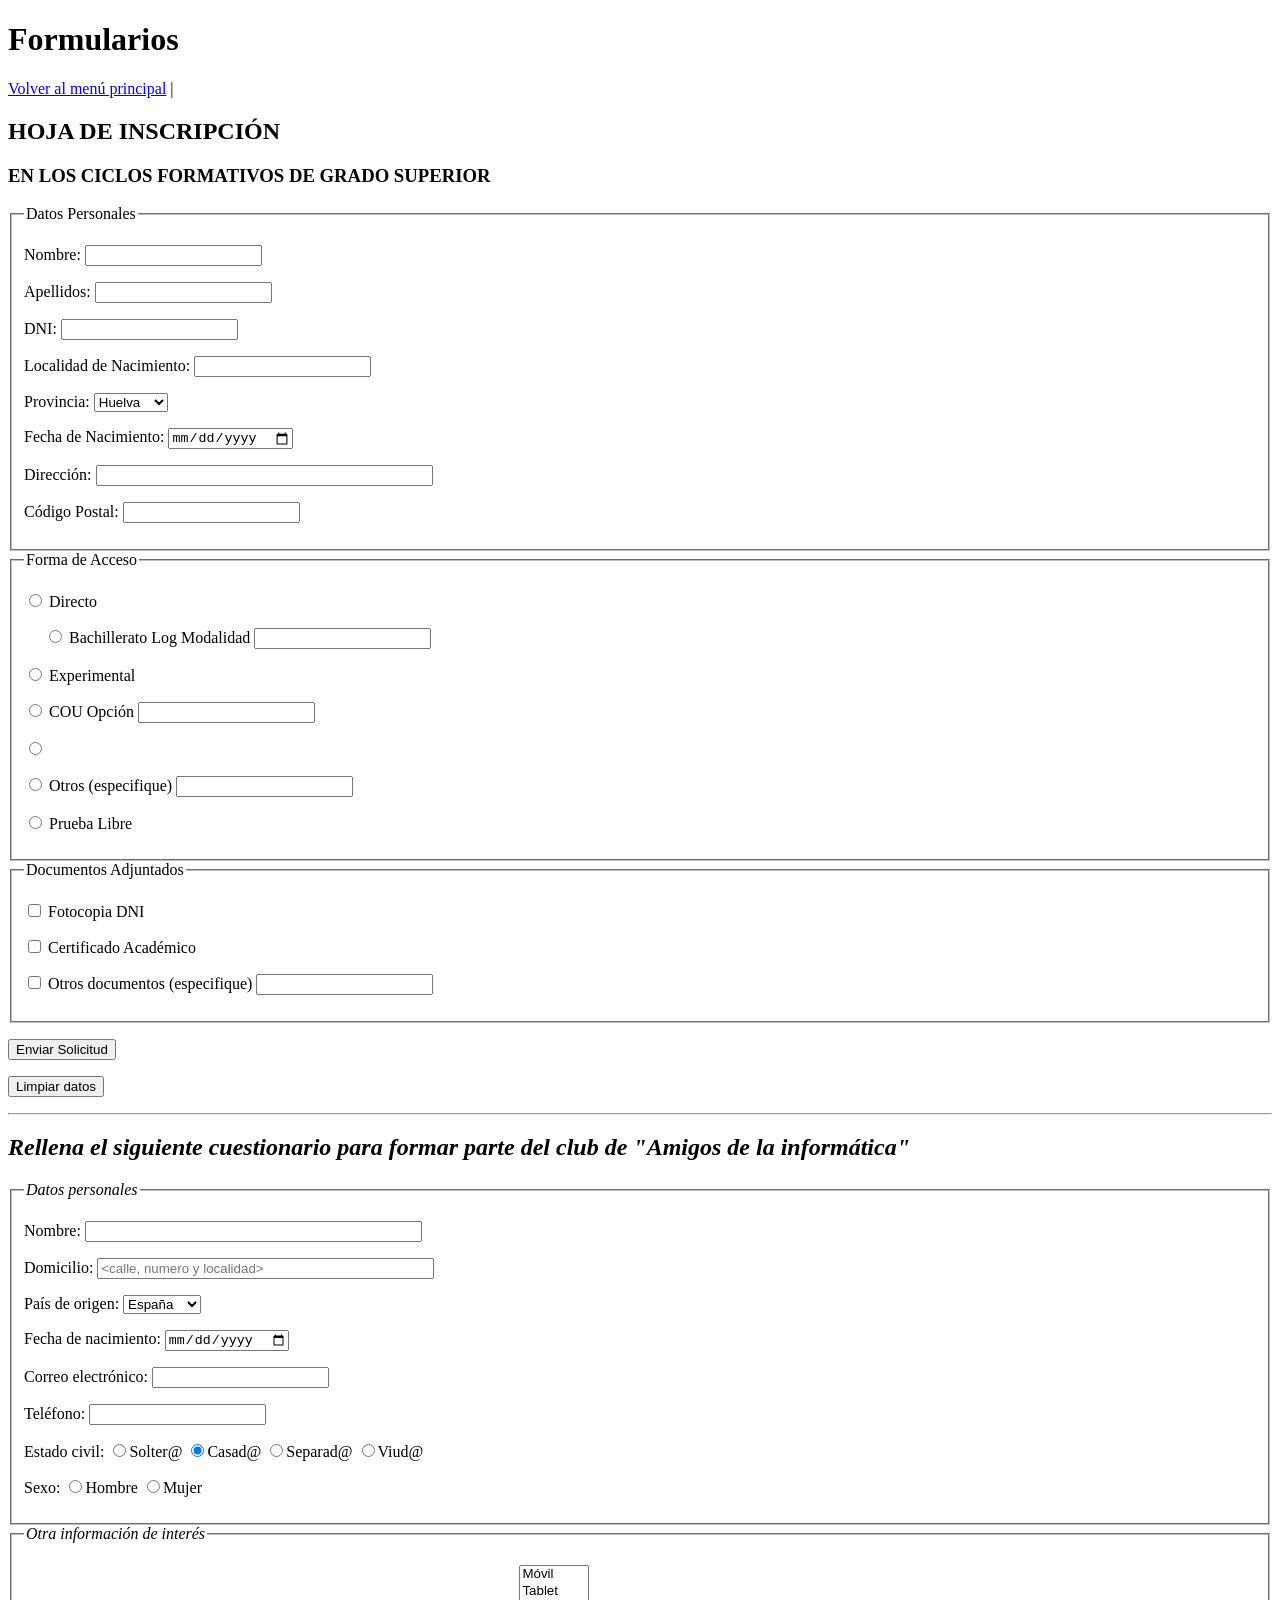
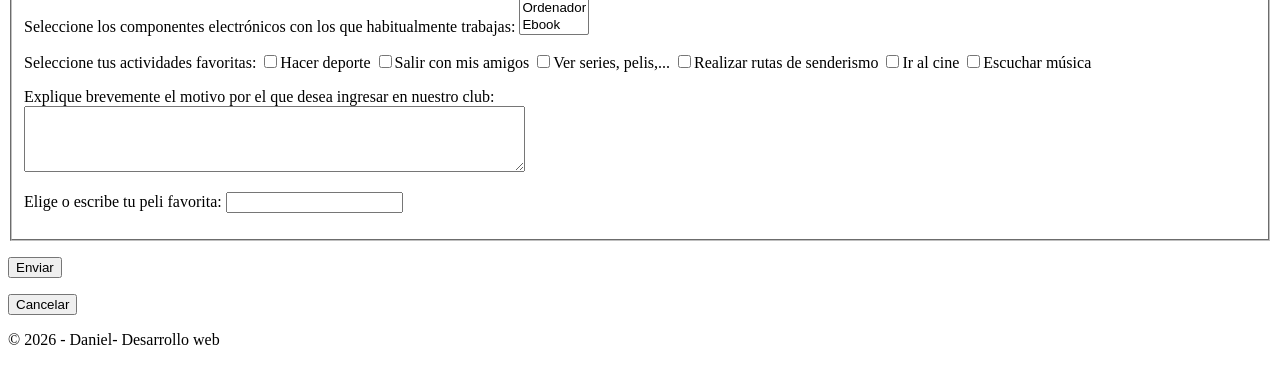
==== formularios/formulario.html @ 691739c2 "nuevo" ====
<!DOCTYPE html>
<html lang="es">
<head>
    <meta charset="UTF-8">
    <meta name="author" content="Daniel">
    <meta name="description" content="Formularios de inscripción en ciclos formativos y cuestionario del club de Amigos de la informática">
    <meta name="keywords" content="formularios, inscripción, ciclos formativos, club, informática">
    <title>Formularios</title>
</head>
<body>
    <header>
        <h1>Formularios</h1>
    </header>

    <nav>
        <a href="../index.html">Volver al menú principal</a> |
        
    </nav>

    <main>

       
        <section id="inscripcion">
            <h2>HOJA DE INSCRIPCIÓN</h2>
            <h3>EN LOS CICLOS FORMATIVOS DE GRADO SUPERIOR</h3>

            <form action="#" method="post">

                <fieldset>
                    <legend>Datos Personales</legend>
                    <p>
                        <label for="nombre">Nombre:</label>
                        <input type="text" id="nombre" name="nombre" required>
                    </p>
                    <p>
                        <label for="apellidos">Apellidos:</label>
                        <input type="text" id="apellidos" name="apellidos" required>
                    </p>
                    <p>
                        <label for="dni">DNI:</label>
                        <input type="text" id="dni" name="dni" maxlength="9" required>
                    </p>
                    <p>
                        <label for="localidad">Localidad de Nacimiento:</label>
                        <input type="text" id="localidad" name="localidad">
                    </p>
                    <p>
                        <label for="provincia">Provincia:</label>
                        <select id="provincia" name="provincia">
                            <option>Huelva</option>
                            <option>Sevilla</option>
                            <option>Cádiz</option>
                            <option>Córdoba</option>
                            <option>Málaga</option>
                            <option>Granada</option>
                            <option>Almería</option>
                            <option>Jaén</option>
                        </select>
                    </p>
                    <p>
                        <label for="fnac">Fecha de Nacimiento:</label>
                        <input type="date" id="fnac" name="fnac">
                    </p>
                    <p>
                        <label for="direccion">Dirección:</label>
                        <input type="text" id="direccion" name="direccion" size="40">
                    </p>
                    <p>
                        <label for="cp">Código Postal:</label>
                        <input type="text" id="cp" name="cp" maxlength="5">
                    </p>
                </fieldset>

                <fieldset>
                    <legend>Forma de Acceso</legend>
                    <p>
                        <input type="radio" id="directo" name="acceso" value="directo">
                        <label for="directo">Directo</label>
                    </p>
                    <p>
                        &nbsp;&nbsp;&nbsp;&nbsp;
                        <input type="radio" id="bach" name="directo" value="bachillerato">
                        <label for="bach">Bachillerato Log Modalidad</label>
                        <input type="text" name="bach_modalidad">
                    </p>
                    <p>
                        
                        <input type="radio" id="exp" name="directo" value="experimental">
                        <label for="exp">Experimental</label>
                    </p>
                    <p>
                        
                        <input type="radio" id="cou" name="directo" value="cou">
                        <label for="cou">COU Opción</label>
                        <input type="text" name="cou_opcion">
                    </p>
                    <p>
                       
                        <input type="radio" id="fp2" name="directo" value="fp2">
                    </p>
                    <p>
                        
                        <input type="radio" id="otros_acc" name="directo" value="otros">
                        <label for="otros_acc">Otros (especifique)</label>
                        <input type="text" name="otros_acceso">
                    </p>
                    <p>
                        <input type="radio" id="libre" name="acceso" value="prueba_libre">
                        <label for="libre">Prueba Libre</label>
                    </p>
                </fieldset>

                <fieldset>
                    <legend>Documentos Adjuntados</legend>
                    <p>
                        <input type="checkbox" id="dni_doc" name="docs" value="dni">
                        <label for="dni_doc">Fotocopia DNI</label>
                    </p>
                    <p>
                        <input type="checkbox" id="cert" name="docs" value="certificado">
                        <label for="cert">Certificado Académico</label>
                    </p>
                    <p>
                        <input type="checkbox" id="otros_doc" name="docs" value="otros">
                        <label for="otros_doc">Otros documentos (especifique)</label>
                        <input type="text" name="otros_documentos">
                    </p>
                </fieldset>

                <p>
                    <button type="submit">Enviar Solicitud</button>
                </p>
                <p>
                    <button type="reset">Limpiar datos</button>
                </p>
            </form>
        </section>

        <hr>

        <section id="club">
            <h2><em>Rellena el siguiente cuestionario para formar parte del club de "Amigos de la informática"</em></h2>

            <form action="#" method="post">

                <fieldset>
                    <legend><em>Datos personales</em></legend>
                    <p>
                        <label for="c_nombre">Nombre:</label>
                        <input type="text" id="c_nombre" name="c_nombre" size="40" required>
                    </p>
                    <p>
                        <label for="c_domicilio">Domicilio:</label>
                        <input type="text" id="c_domicilio" name="c_domicilio" size="40" placeholder="<calle, numero y localidad>">
                    </p>
                    <p>
                        <label for="c_pais">País de origen:</label>
                        <select id="c_pais" name="c_pais">
                            <option>España</option>
                            <option>Portugal</option>
                            <option>Francia</option>
                            <option>Italia</option>
                            <option>Alemania</option>
                            <option>Otro</option>
                        </select>
                    </p>
                    <p>
                        <label for="c_fnac">Fecha de nacimiento:</label>
                        <input type="date" id="c_fnac" name="c_fnac">
                    </p>
                    <p>
                        <label for="c_email">Correo electrónico:</label>
                        <input type="email" id="c_email" name="c_email">
                    </p>
                    <p>
                        <label for="c_tel">Teléfono:</label>
                        <input type="tel" id="c_tel" name="c_tel">
                    </p>
                    <p>
                        Estado civil:
                        <input type="radio" id="ec1" name="estado_civil" value="soltero"><label for="ec1">Solter@</label>
                        <input type="radio" id="ec2" name="estado_civil" value="casado" checked><label for="ec2">Casad@</label>
                        <input type="radio" id="ec3" name="estado_civil" value="separado"><label for="ec3">Separad@</label>
                        <input type="radio" id="ec4" name="estado_civil" value="viudo"><label for="ec4">Viud@</label>
                    </p>
                    <p>
                        Sexo:
                        <input type="radio" id="sx1" name="sexo" value="hombre"><label for="sx1">Hombre</label>
                        <input type="radio" id="sx2" name="sexo" value="mujer"><label for="sx2">Mujer</label>
                    </p>
                </fieldset>

                <fieldset>
                    <legend><em>Otra información de interés</em></legend>

                    <p>
                        <label for="componentes">Seleccione los componentes electrónicos con los que habitualmente trabajas:</label>
                        <select id="componentes" name="componentes" multiple size="4">
                            <option>Móvil</option>
                            <option>Tablet</option>
                            <option>Ordenador</option>
                            <option>Ebook</option>
                        </select>
                    </p>

                    <p>
                        Seleccione tus actividades favoritas:
                        <input type="checkbox" id="a1" name="actividades" value="deporte"><label for="a1">Hacer deporte</label>
                        <input type="checkbox" id="a2" name="actividades" value="amigos"><label for="a2">Salir con mis amigos</label>
                        <input type="checkbox" id="a3" name="actividades" value="series"><label for="a3">Ver series, pelis,...</label>
                        <input type="checkbox" id="a4" name="actividades" value="senderismo"><label for="a4">Realizar rutas de senderismo</label>
                        <input type="checkbox" id="a5" name="actividades" value="cine"><label for="a5">Ir al cine</label>
                        <input type="checkbox" id="a6" name="actividades" value="musica"><label for="a6">Escuchar música</label>
                    </p>

                    <p>
                        <label for="motivo">Explique brevemente el motivo por el que desea ingresar en nuestro club:</label><br>
                        <textarea id="motivo" name="motivo" rows="4" cols="60"></textarea>
                    </p>

                    <p>
                        <label for="peli">Elige o escribe tu peli favorita:</label>
                        <input type="text" id="peli" name="peli" list="listaPelis">
                        <datalist id="listaPelis">
                            <option value="El Padrino">
                            <option value="Matrix">
                            <option value="Titanic">
                            <option value="El Señor de los Anillos">
                            <option value="Regreso al Futuro">
                        </datalist>
                    </p>
                </fieldset>

                <p>
                    <button type="submit">Enviar</button>
                </p>
                <p>
                    <button type="reset">Cancelar</button>
                </p>
            </form>
        </section>

    </main>

    <footer>
        <p>&copy; 2026 - Daniel- Desarrollo web</p>
    </footer>
</body>
</html>
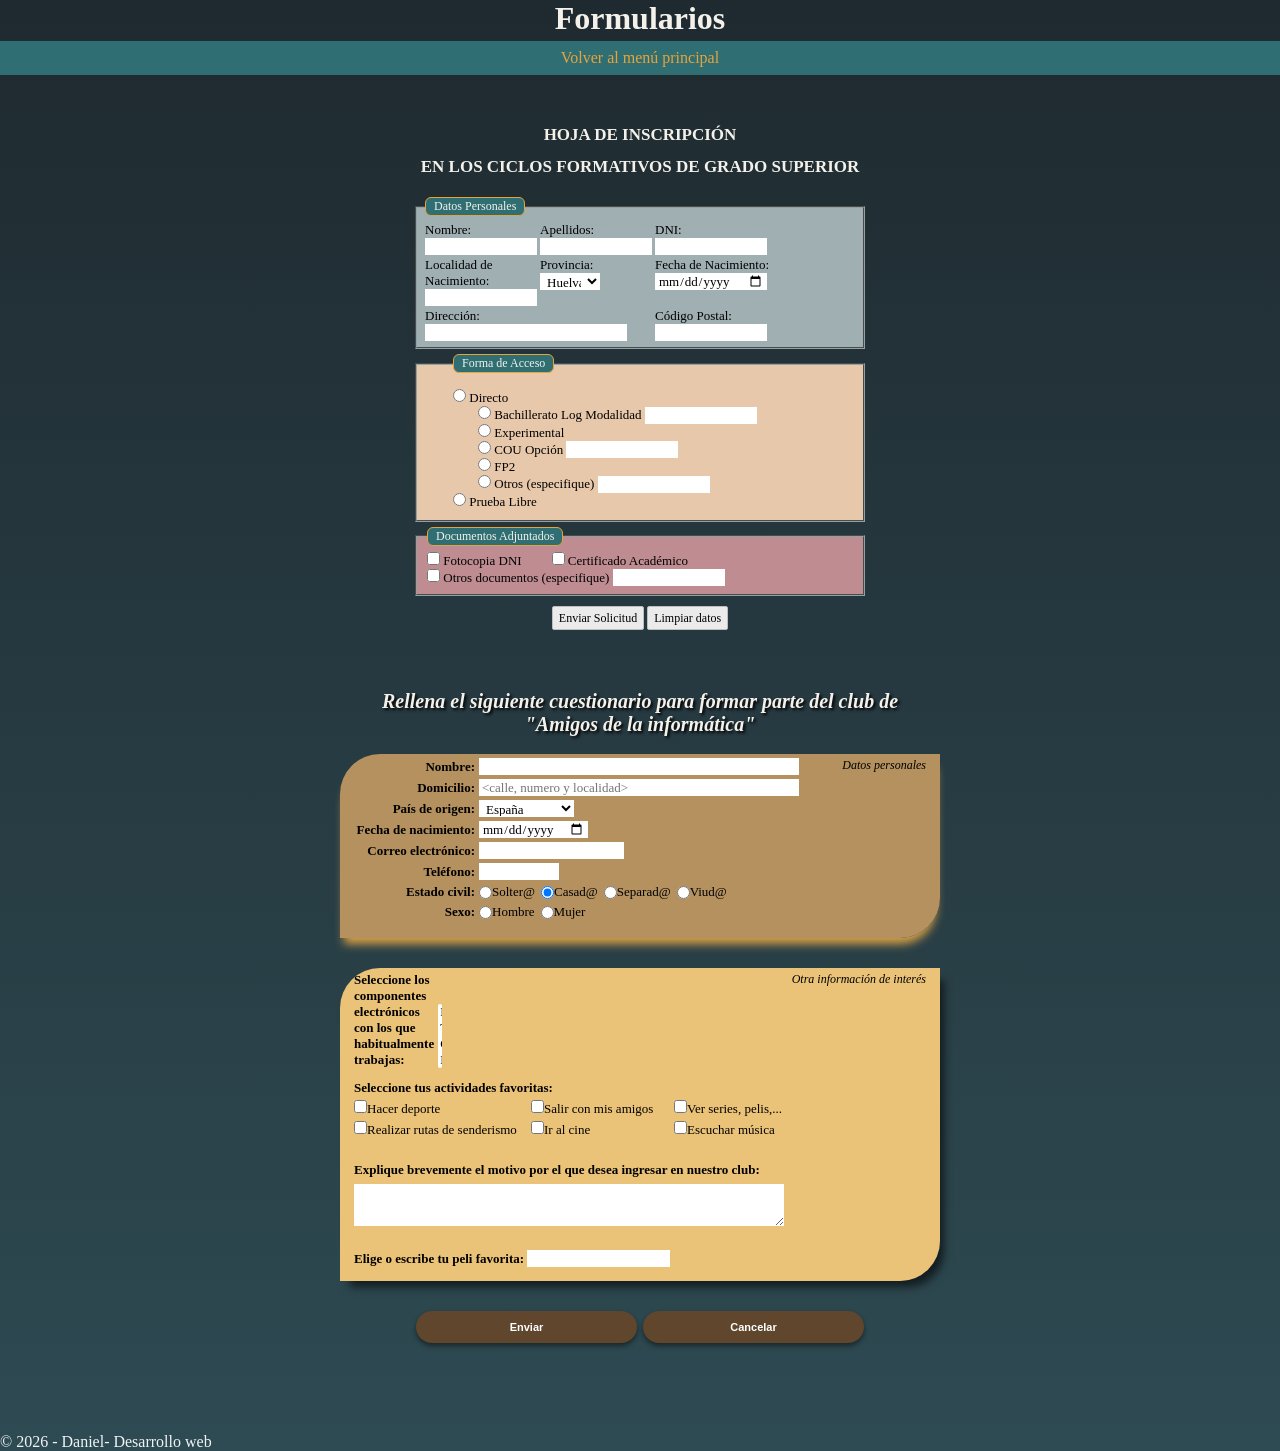
==== commit f9ea39f0: "nuevo" ====
--- a/formularios/formulario.html
+++ b/formularios/formulario.html
@@ -6,6 +6,7 @@
     <meta name="description" content="Formularios de inscripción en ciclos formativos y cuestionario del club de Amigos de la informática">
     <meta name="keywords" content="formularios, inscripción, ciclos formativos, club, informática">
     <title>Formularios</title>
+   <link rel="stylesheet" type="text/css" href="../css/estilo.css"/>
 </head>
 <body>
     <header>
@@ -13,20 +14,18 @@
     </header>
 
     <nav>
-        <a href="../index.html">Volver al menú principal</a> |
-        
+        <a href="../index.html">Volver al menú principal</a>
     </nav>
 
     <main>
 
-       
         <section id="inscripcion">
             <h2>HOJA DE INSCRIPCIÓN</h2>
             <h3>EN LOS CICLOS FORMATIVOS DE GRADO SUPERIOR</h3>
 
             <form action="#" method="post">
 
-                <fieldset>
+                <fieldset class="f-datos">
                     <legend>Datos Personales</legend>
                     <p>
                         <label for="nombre">Nombre:</label>
@@ -61,9 +60,9 @@
                         <label for="fnac">Fecha de Nacimiento:</label>
                         <input type="date" id="fnac" name="fnac">
                     </p>
-                    <p>
+                    <p class="ancho-doble">
                         <label for="direccion">Dirección:</label>
-                        <input type="text" id="direccion" name="direccion" size="40">
+                        <input type="text" id="direccion" name="direccion">
                     </p>
                     <p>
                         <label for="cp">Código Postal:</label>
@@ -71,36 +70,32 @@
                     </p>
                 </fieldset>
 
-                <fieldset>
+                <fieldset class="f-acceso">
                     <legend>Forma de Acceso</legend>
                     <p>
                         <input type="radio" id="directo" name="acceso" value="directo">
                         <label for="directo">Directo</label>
                     </p>
-                    <p>
-                        &nbsp;&nbsp;&nbsp;&nbsp;
-                        <input type="radio" id="bach" name="directo" value="bachillerato">
+                    <p class="sub">
+                        <input type="radio" id="bach" name="directo_tipo" value="bachillerato">
                         <label for="bach">Bachillerato Log Modalidad</label>
                         <input type="text" name="bach_modalidad">
                     </p>
-                    <p>
-                        
-                        <input type="radio" id="exp" name="directo" value="experimental">
+                    <p class="sub">
+                        <input type="radio" id="exp" name="directo_tipo" value="experimental">
                         <label for="exp">Experimental</label>
                     </p>
-                    <p>
-                        
-                        <input type="radio" id="cou" name="directo" value="cou">
+                    <p class="sub">
+                        <input type="radio" id="cou" name="directo_tipo" value="cou">
                         <label for="cou">COU Opción</label>
                         <input type="text" name="cou_opcion">
                     </p>
-                    <p>
-                       
-                        <input type="radio" id="fp2" name="directo" value="fp2">
-                    </p>
-                    <p>
-                        
-                        <input type="radio" id="otros_acc" name="directo" value="otros">
+                    <p class="sub">
+                        <input type="radio" id="fp2" name="directo_tipo" value="fp2">
+                        <label for="fp2">FP2</label>
+                    </p>
+                    <p class="sub">
+                        <input type="radio" id="otros_acc" name="directo_tipo" value="otros">
                         <label for="otros_acc">Otros (especifique)</label>
                         <input type="text" name="otros_acceso">
                     </p>
@@ -110,7 +105,7 @@
                     </p>
                 </fieldset>
 
-                <fieldset>
+                <fieldset class="f-docs">
                     <legend>Documentos Adjuntados</legend>
                     <p>
                         <input type="checkbox" id="dni_doc" name="docs" value="dni">
@@ -127,34 +122,30 @@
                     </p>
                 </fieldset>
 
-                <p>
+                <div class="botones">
                     <button type="submit">Enviar Solicitud</button>
-                </p>
-                <p>
                     <button type="reset">Limpiar datos</button>
-                </p>
+                </div>
             </form>
         </section>
 
-        <hr>
-
         <section id="club">
             <h2><em>Rellena el siguiente cuestionario para formar parte del club de "Amigos de la informática"</em></h2>
 
             <form action="#" method="post">
 
-                <fieldset>
+                <fieldset class="f-club1">
                     <legend><em>Datos personales</em></legend>
                     <p>
-                        <label for="c_nombre">Nombre:</label>
+                        <label class="etiqueta" for="c_nombre">Nombre:</label>
                         <input type="text" id="c_nombre" name="c_nombre" size="40" required>
                     </p>
                     <p>
-                        <label for="c_domicilio">Domicilio:</label>
+                        <label class="etiqueta" for="c_domicilio">Domicilio:</label>
                         <input type="text" id="c_domicilio" name="c_domicilio" size="40" placeholder="<calle, numero y localidad>">
                     </p>
                     <p>
-                        <label for="c_pais">País de origen:</label>
+                        <label class="etiqueta" for="c_pais">País de origen:</label>
                         <select id="c_pais" name="c_pais">
                             <option>España</option>
                             <option>Portugal</option>
@@ -165,35 +156,35 @@
                         </select>
                     </p>
                     <p>
-                        <label for="c_fnac">Fecha de nacimiento:</label>
+                        <label class="etiqueta" for="c_fnac">Fecha de nacimiento:</label>
                         <input type="date" id="c_fnac" name="c_fnac">
                     </p>
                     <p>
-                        <label for="c_email">Correo electrónico:</label>
+                        <label class="etiqueta" for="c_email">Correo electrónico:</label>
                         <input type="email" id="c_email" name="c_email">
                     </p>
                     <p>
-                        <label for="c_tel">Teléfono:</label>
+                        <label class="etiqueta" for="c_tel">Teléfono:</label>
                         <input type="tel" id="c_tel" name="c_tel">
                     </p>
                     <p>
-                        Estado civil:
+                        <span class="etiqueta">Estado civil:</span>
                         <input type="radio" id="ec1" name="estado_civil" value="soltero"><label for="ec1">Solter@</label>
                         <input type="radio" id="ec2" name="estado_civil" value="casado" checked><label for="ec2">Casad@</label>
                         <input type="radio" id="ec3" name="estado_civil" value="separado"><label for="ec3">Separad@</label>
                         <input type="radio" id="ec4" name="estado_civil" value="viudo"><label for="ec4">Viud@</label>
                     </p>
                     <p>
-                        Sexo:
+                        <span class="etiqueta">Sexo:</span>
                         <input type="radio" id="sx1" name="sexo" value="hombre"><label for="sx1">Hombre</label>
                         <input type="radio" id="sx2" name="sexo" value="mujer"><label for="sx2">Mujer</label>
                     </p>
                 </fieldset>
 
-                <fieldset>
+                <fieldset class="f-club2">
                     <legend><em>Otra información de interés</em></legend>
 
-                    <p>
+                    <p class="fila-componentes">
                         <label for="componentes">Seleccione los componentes electrónicos con los que habitualmente trabajas:</label>
                         <select id="componentes" name="componentes" multiple size="4">
                             <option>Móvil</option>
@@ -203,19 +194,21 @@
                         </select>
                     </p>
 
-                    <p>
-                        Seleccione tus actividades favoritas:
-                        <input type="checkbox" id="a1" name="actividades" value="deporte"><label for="a1">Hacer deporte</label>
-                        <input type="checkbox" id="a2" name="actividades" value="amigos"><label for="a2">Salir con mis amigos</label>
-                        <input type="checkbox" id="a3" name="actividades" value="series"><label for="a3">Ver series, pelis,...</label>
-                        <input type="checkbox" id="a4" name="actividades" value="senderismo"><label for="a4">Realizar rutas de senderismo</label>
-                        <input type="checkbox" id="a5" name="actividades" value="cine"><label for="a5">Ir al cine</label>
-                        <input type="checkbox" id="a6" name="actividades" value="musica"><label for="a6">Escuchar música</label>
-                    </p>
+                    <p class="sin-margen">
+                        <span class="pregunta">Seleccione tus actividades favoritas:</span>
+                    </p>
+                    <div class="rejilla">
+                        <span><input type="checkbox" id="a1" name="actividades" value="deporte"><label for="a1">Hacer deporte</label></span>
+                        <span><input type="checkbox" id="a2" name="actividades" value="amigos"><label for="a2">Salir con mis amigos</label></span>
+                        <span><input type="checkbox" id="a3" name="actividades" value="series"><label for="a3">Ver series, pelis,...</label></span>
+                        <span><input type="checkbox" id="a4" name="actividades" value="senderismo"><label for="a4">Realizar rutas de senderismo</label></span>
+                        <span><input type="checkbox" id="a5" name="actividades" value="cine"><label for="a5">Ir al cine</label></span>
+                        <span><input type="checkbox" id="a6" name="actividades" value="musica"><label for="a6">Escuchar música</label></span>
+                    </div>
 
                     <p>
                         <label for="motivo">Explique brevemente el motivo por el que desea ingresar en nuestro club:</label><br>
-                        <textarea id="motivo" name="motivo" rows="4" cols="60"></textarea>
+                        <textarea id="motivo" name="motivo" rows="4"></textarea>
                     </p>
 
                     <p>
@@ -231,12 +224,10 @@
                     </p>
                 </fieldset>
 
-                <p>
+                <div class="botones botones-club">
                     <button type="submit">Enviar</button>
-                </p>
-                <p>
                     <button type="reset">Cancelar</button>
-                </p>
+                </div>
             </form>
         </section>
 
@@ -246,4 +237,4 @@
         <p>&copy; 2026 - Daniel- Desarrollo web</p>
     </footer>
 </body>
-</html>+</html>
--- a/css/estilo.css
+++ b/css/estilo.css
@@ -0,0 +1,517 @@
+/* reseteo: quito margenes y padding de todo */
+* {
+    margin: 0;
+    padding: 0;
+    box-sizing: border-box;
+}
+
+/* fondo degradado oscuro y letra de toda la pagina */
+body {
+    background: linear-gradient(180deg, rgb(31, 42, 48), rgb(46, 74, 82));
+    min-height: 100vh;
+    font-family: Georgia, "Times New Roman", serif;
+    color: rgb(240, 244, 245);
+}
+
+/* titulo principal centrado y claro */
+h1 {
+    color: rgb(244, 241, 234);
+    text-align: center;
+}
+
+/* menu de navegacion centrado con fondo verde azulado */
+nav {
+    text-align: center;
+    background-color: rgb(47, 111, 115);
+    padding: 8px;
+    margin-top: 4px;
+}
+
+/* enlaces en color ambar y sin subrayado */
+a,
+a:visited {
+    color: rgb(232, 162, 58);
+    text-decoration: none;
+}
+
+/* al pasar el raton el enlace se subraya */
+a:hover {
+    text-decoration: underline;
+}
+
+/* el main con espacio alrededor */
+main {
+    padding: 30px 16px;
+}
+
+/* separacion del pie de pagina */
+footer {
+    margin-top: 20px;
+}
+
+/* subtitulos centrados en ambar */
+h2,
+h3 {
+    text-align: center;
+    color: rgb(232, 162, 58);
+    margin-bottom: 14px;
+}
+
+/* ---------- FORMULARIOS (parte comun) ---------- */
+
+/* cada seccion de formulario centrada, con letra tipo Times */
+#inscripcion,
+#club {
+    font-family: "Times New Roman", Times, serif;
+    font-size: 13px;
+    padding: 20px 16px;
+    max-width: 860px;
+    margin: 0 auto 20px;
+}
+
+/* los fieldset llevan texto negro y un borde fino */
+fieldset {
+    margin-bottom: 5px;
+    padding: 6px 10px;
+    border: 2px groove rgb(150, 160, 160);
+    color: rgb(0, 0, 0);
+}
+
+/* la leyenda en una cajita redondeada de color verde oscuro con letra clara */
+legend {
+    background-color: rgb(47, 111, 115);
+    color: rgb(244, 241, 234);
+    border: 1px solid rgb(232, 162, 58);
+    border-radius: 6px;
+    padding: 1px 8px;
+    font-size: 12px;
+}
+
+/* los parrafos del formulario sin margenes */
+form p {
+    margin: 0;
+}
+
+/* etiquetas, campos y botones usan la letra del formulario */
+label,
+input,
+select,
+textarea,
+button {
+    font-family: inherit;
+    font-size: 13px;
+}
+
+/* campos de texto, fecha, email, telefono, select y textarea con fondo blanco */
+input[type="text"],
+input[type="date"],
+input[type="email"],
+input[type="tel"],
+select,
+textarea {
+    background-color: rgb(255, 255, 255);
+    border: none;
+    padding: 1px 3px;
+    height: 17px;
+}
+
+/* caja de los botones, centrada */
+.botones {
+    display: flex;
+    justify-content: center;
+    gap: 3px;
+    margin-top: 10px;
+}
+
+/* botones normales de color gris claro */
+button {
+    padding: 2px 6px;
+    height: 24px;
+    font-family: "Comic Sans MS", "Comic Sans", cursive;
+    font-size: 12px;
+    background-color: rgb(235, 235, 235);
+    color: rgb(0, 0, 0);
+    border: 1px solid rgb(190, 190, 190);
+    border-radius: 2px;
+    cursor: pointer;
+}
+
+/* boton un poco mas oscuro al pasar el raton */
+button:hover {
+    background-color: rgb(215, 215, 215);
+}
+
+/* ---------- FORMULARIO 1: HOJA DE INSCRIPCION ---------- */
+
+/* titulos en Comic Sans, claros y centrados */
+#inscripcion h2,
+#inscripcion h3 {
+    font-family: "Comic Sans MS", "Comic Sans", cursive;
+    font-size: 17px;
+    color: rgb(244, 241, 234);
+    text-align: center;
+    margin-bottom: 12px;
+}
+
+/* el formulario con ancho de 450px y centrado */
+#inscripcion form {
+    max-width: 450px;
+    margin: 20px auto 0;
+}
+
+/* datos personales: fondo gris verdoso y 3 columnas */
+.f-datos {
+    background-color: rgb(160, 175, 178);
+    display: grid;
+    grid-template-columns: repeat(3, 115px);
+    justify-content: start;
+    padding: 4px 8px 6px;
+}
+
+/* etiqueta encima del campo */
+.f-datos label {
+    display: block;
+    margin-top: 2px;
+}
+
+/* campos de datos personales de 112px */
+.f-datos input {
+    width: 112px;
+    display: block;
+}
+
+/* select de provincia pequeño */
+.f-datos select {
+    width: 60px;
+    display: block;
+}
+
+/* la direccion ocupa dos columnas */
+.ancho-doble {
+    grid-column: span 2;
+}
+
+/* campo de direccion mas largo */
+.f-datos .ancho-doble input {
+    width: 202px;
+}
+
+/* forma de acceso: fondo color arena */
+.f-acceso {
+    background-color: rgb(232, 200, 170);
+    padding: 16px 8px 10px 36px;
+}
+
+/* las opciones de Directo van con sangria */
+.sub {
+    margin-left: 25px;
+}
+
+/* campos de texto del acceso */
+.f-acceso input[type="text"] {
+    width: 112px;
+}
+
+/* documentos adjuntados: fondo rosa viejo y en fila */
+.f-docs {
+    background-color: rgb(190, 140, 145);
+    display: flex;
+    flex-wrap: wrap;
+    column-gap: 30px;
+    padding: 6px 10px 8px;
+}
+
+/* campo de texto de documentos */
+.f-docs input[type="text"] {
+    width: 112px;
+}
+
+/* ---------- FORMULARIO 2: CLUB ---------- */
+
+/* titulo del club en cursiva y negrita con sombra */
+#club h2 {
+    font-size: 20px;
+    font-style: italic;
+    font-weight: bold;
+    line-height: 1.15;
+    color: rgb(244, 241, 234);
+    text-shadow: 2px 2px 3px rgb(0, 0, 0);
+    max-width: 560px;
+    margin: 0 auto 18px;
+}
+
+/* formulario del club de 600px y centrado */
+#club form {
+    max-width: 600px;
+    margin: 0 auto;
+}
+
+/* los dos fieldset del club sin borde y con dos esquinas redondeadas */
+.f-club1,
+.f-club2 {
+    border: none;
+    border-radius: 40px 0 40px 0;
+    padding: 4px 14px 14px;
+    margin-bottom: 30px;
+}
+
+/* datos personales del club: fondo marron claro */
+.f-club1 {
+    background-color: rgb(180, 145, 95);
+    box-shadow: 0 10px 10px -4px rgb(215, 160, 70);
+}
+
+/* otra informacion: fondo amarillo suave y sombra gris */
+.f-club2 {
+    background-color: rgb(235, 195, 120);
+    box-shadow: 7px 9px 8px -3px rgba(0, 0, 0, 0.6);
+}
+
+/* leyendas del club a la derecha, sin caja */
+.f-club1 legend,
+.f-club2 legend {
+    float: right;
+    width: 100%;
+    text-align: right;
+    background: none;
+    color: rgb(0, 0, 0);
+    border: none;
+    padding: 0;
+    margin-bottom: 6px;
+    font-size: 12px;
+}
+
+/* cada fila de datos personales: etiqueta y campo en linea */
+.f-club1 p {
+    display: flex;
+    align-items: center;
+    margin-bottom: 4px;
+}
+
+/* etiquetas de datos personales a la derecha y en negrita */
+.f-club1 label.etiqueta,
+.f-club1 span.etiqueta {
+    flex: 0 0 125px;
+    text-align: right;
+    font-weight: bold;
+    padding-right: 4px;
+}
+
+/* separacion entre los radios */
+.f-club1 input[type="radio"] + label {
+    margin-right: 6px;
+}
+
+/* nombre y domicilio de 320px */
+.f-club1 input[size="40"] {
+    width: 320px;
+    flex: none;
+}
+
+/* ancho del correo */
+#c_email {
+    width: 145px;
+}
+
+/* ancho del telefono */
+#c_tel {
+    width: 80px;
+}
+
+/* ancho del select de pais */
+#c_pais {
+    width: 95px;
+}
+
+/* etiquetas y preguntas del segundo bloque en negrita */
+.f-club2 label,
+.f-club2 .pregunta {
+    font-weight: bold;
+}
+
+/* fila de componentes: texto y lista juntos */
+.fila-componentes {
+    display: flex;
+    justify-content: flex-start;
+    align-items: flex-end;
+    gap: 4px;
+    margin-bottom: 12px;
+}
+
+/* lista de componentes con 4 filas de alto */
+#componentes {
+    width: 75px;
+    height: 64px;
+    padding: 0 2px;
+}
+
+/* parrafo con poco margen abajo */
+.sin-margen {
+    margin-bottom: 4px;
+}
+
+/* actividades en 3 columnas */
+.rejilla {
+    display: grid;
+    grid-template-columns: 177px 143px 1fr;
+    row-gap: 4px;
+    margin-bottom: 24px;
+}
+
+/* las etiquetas de actividades sin negrita */
+.f-club2 .rejilla label {
+    font-weight: normal;
+}
+
+/* cuadro de texto del motivo */
+#motivo {
+    display: block;
+    width: 430px;
+    height: 42px;
+    margin: 6px 0 24px;
+    padding: 2px;
+}
+
+/* campo de la peli favorita */
+#peli {
+    width: 143px;
+}
+
+/* caja de los dos botones del club */
+.botones-club {
+    max-width: 448px;
+    margin: 0 auto;
+    gap: 6px;
+}
+
+/* botones del club marrones y redondeados con letra blanca */
+.botones-club button {
+    flex: 1;
+    height: 32px;
+    border: none;
+    border-radius: 16px;
+    background-color: rgb(95, 70, 45);
+    color: rgb(255, 255, 255);
+    font-family: Arial, Helvetica, sans-serif;
+    font-size: 11px;
+    font-weight: bold;
+    box-shadow: 0 3px 5px rgba(0, 0, 0, 0.45);
+}
+
+/* boton del club mas claro al pasar el raton */
+.botones-club button:hover {
+    background-color: rgb(125, 95, 60);
+}
+
+/* ---------- PAGINA DEL HORARIO ---------- */
+
+/* header y footer del horario con la misma clase */
+.cabecera-pie {
+    text-align: center;
+    background-color: rgb(47, 111, 115);
+    color: rgb(244, 241, 234);
+    padding: 12px;
+    border-radius: 8px;
+}
+
+/* nombre del alumno con degradado */
+#nombre-alumno {
+    font-size: 2rem;
+    font-style: italic;
+    background: linear-gradient(90deg, oklch(0.85 0.09 200), oklch(0.98 0.02 200), oklch(0.75 0.11 200));
+    -webkit-background-clip: text;
+    background-clip: text;
+    -webkit-text-fill-color: transparent;
+    color: transparent;
+}
+
+/* tabla centrada con los bordes juntos */
+table {
+    border-collapse: collapse;
+    margin: 0 auto;
+    width: 100%;
+    max-width: 800px;
+    background-color: rgb(255, 255, 255);
+    border: 3px double oklch(0.45 0.1 10);
+}
+
+/* titulo de la tabla */
+caption {
+    font-size: 1.4rem;
+    font-weight: bold;
+    font-style: italic;
+    padding-bottom: 12px;
+    color: rgb(244, 241, 234);
+}
+
+/* celdas centradas con borde y texto oscuro */
+th,
+td {
+    text-align: center;
+    padding: 12px 6px;
+    border: 1px solid rgb(47, 111, 115);
+    color: rgb(30, 35, 38);
+    font-weight: bold;
+}
+
+/* cabecera de dias y columna de horas en blanco y cursiva */
+thead th,
+tbody th {
+    background-color: rgb(255, 255, 255);
+    font-style: italic;
+    font-weight: normal;
+}
+
+/* pie de la tabla con letra pequeña */
+tfoot td {
+    background-color: rgb(255, 255, 255);
+    font-size: 0.9rem;
+    font-weight: normal;
+}
+
+/* color del modulo SOR */
+.sor {
+    background-color: oklch(0.8 0.13 170);
+}
+
+/* color del modulo APWEB */
+.apweb {
+    background-color: oklch(0.82 0.12 340);
+}
+
+/* color del modulo SRED */
+.sred {
+    background-color: oklch(0.76 0.12 295);
+}
+
+/* color del modulo SGI */
+.sgi {
+    background-color: oklch(0.78 0.13 50);
+}
+
+/* color del modulo IPE */
+.ipe {
+    background-color: oklch(0.84 0.14 130);
+}
+
+/* color del modulo ING */
+.ing {
+    background-color: oklch(0.9 0.12 95);
+}
+
+/* color del modulo OPTV */
+.optv {
+    background-color: oklch(0.8 0.1 235);
+}
+
+/* color del modulo PROY */
+.proy {
+    background-color: oklch(0.78 0.11 15);
+}
+
+/* fila del recreo */
+.recreo {
+    background-color: oklch(0.78 0.12 320);
+    letter-spacing: 0.15em;
+    font-weight: normal;
+}
